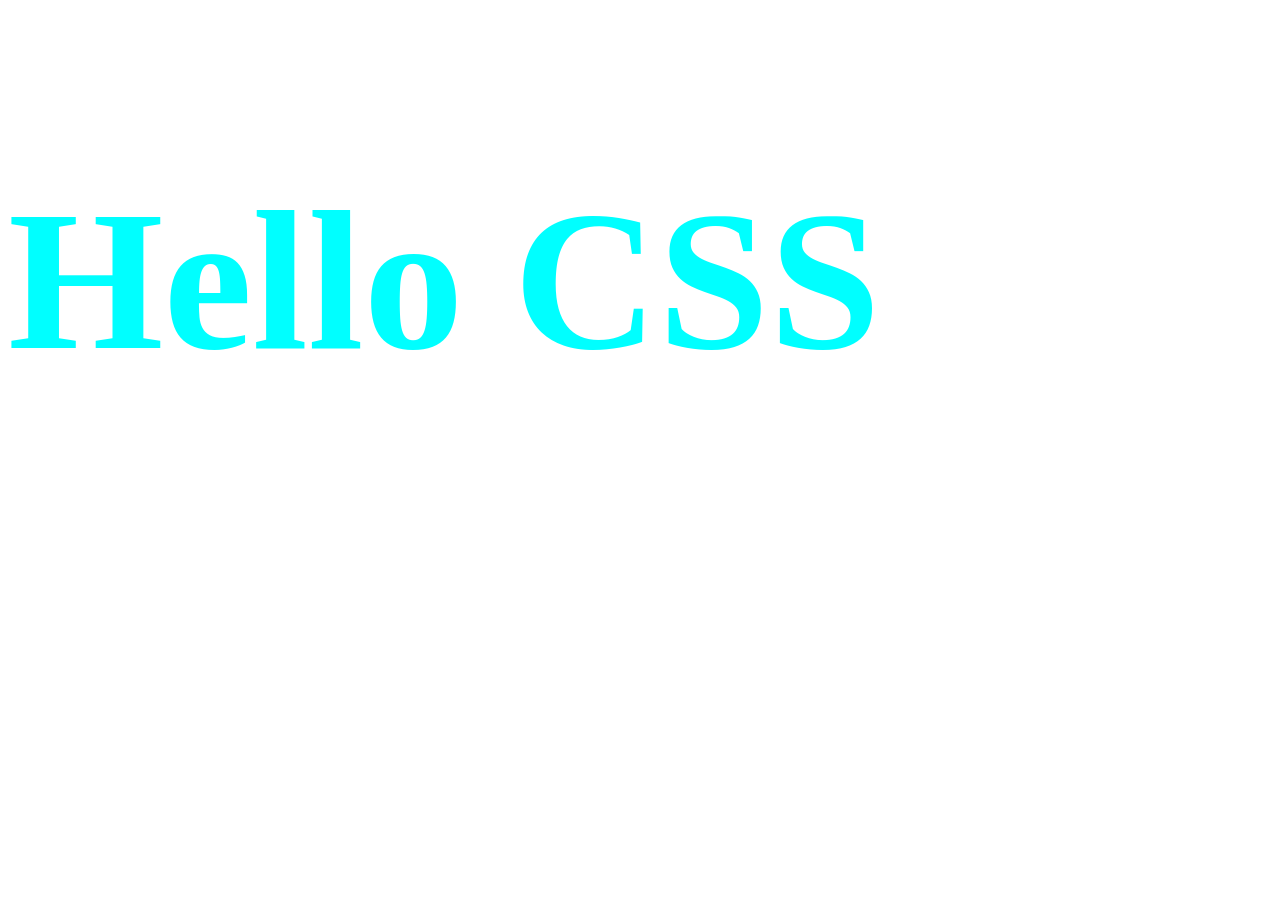
==== inline_CSS.html @ b6b0956f "first commit" ====
<!DOCTYPE html>
<html lang="en">
<head>
    <meta charset="UTF-8">
    <meta name="viewport" content="width=device-width, initial-scale=1.0">
    <title>inline CSS</title>
</head>
<body>
    <h2 style="color: aqua;font-size: 200px;">Hello CSS</h2>
</body>
</html>
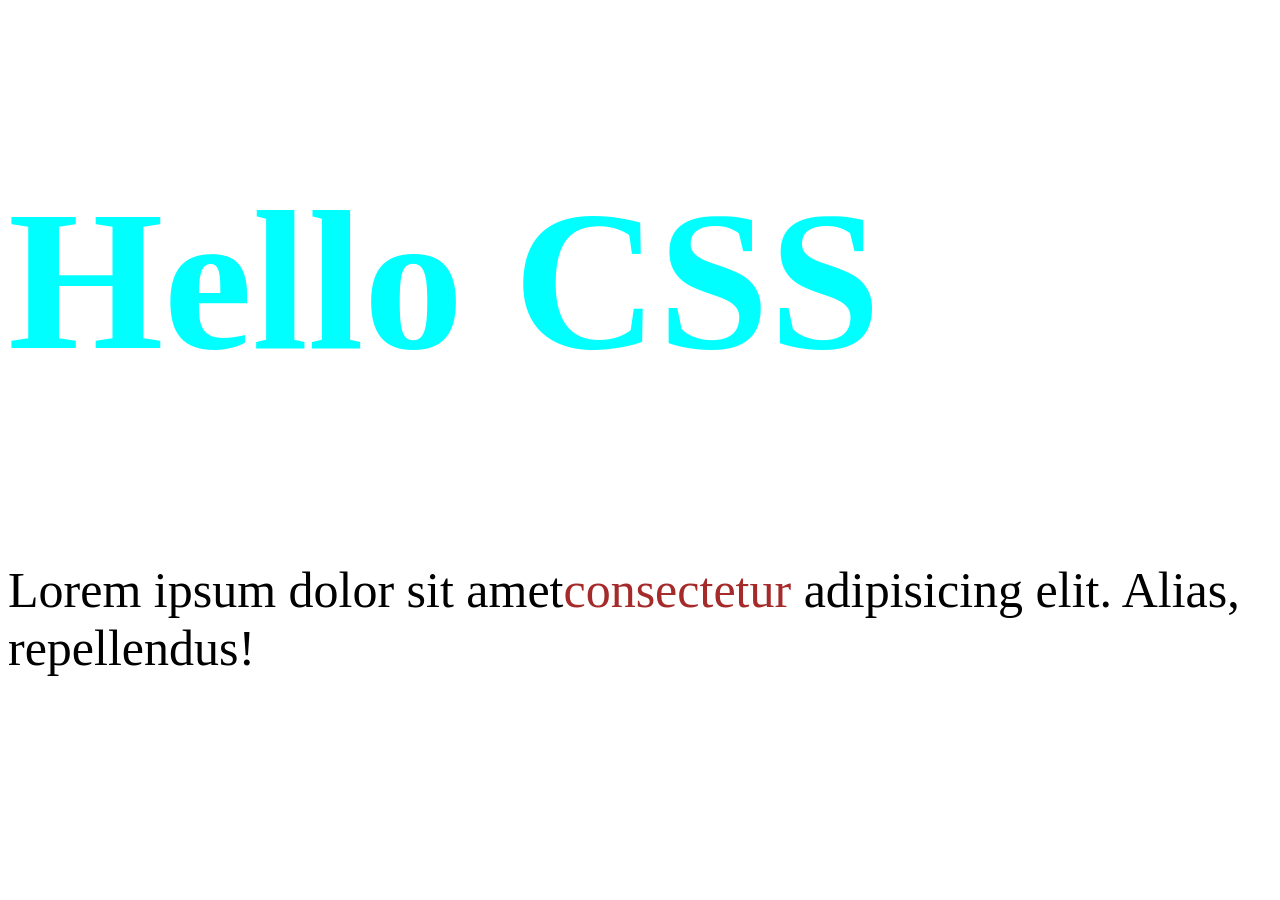
==== commit 3478a0df: "Add Universal selector" ====
--- a/inline_CSS.html
+++ b/inline_CSS.html
@@ -7,5 +7,6 @@
 </head>
 <body>
     <h2 style="color: aqua;font-size: 200px;">Hello CSS</h2>
+    <p style="font-size: 50px;">Lorem ipsum dolor sit amet<span style="color: brown;">consectetur</span>  adipisicing elit. Alias, repellendus!</p>
 </body>
 </html>
